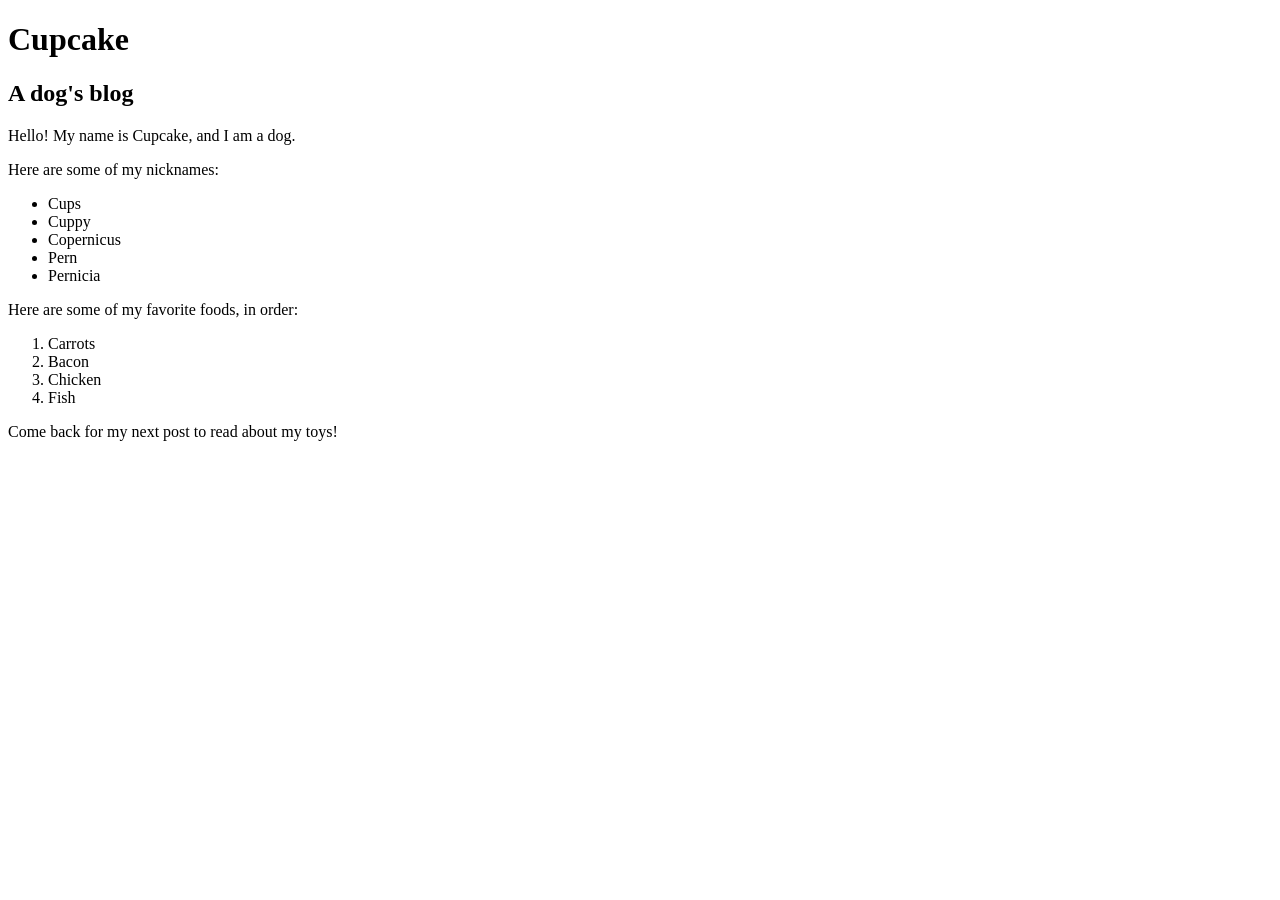
==== cupcake.html @ c73ea662 "initial blog post from Cupcake the Dog" ====
<!DOCTYPE html>
<html>
  <head>
    <title>Cupcake the Dog</title>
  </head>
  <body>
    <h1>Cupcake</h1>
    <h2>A dog's blog</h2>
    <p>Hello! My name is Cupcake, and I am a dog.</p>
    <p>Here are some of my nicknames:</p>
      <ul>
        <li>Cups</li>
        <li>Cuppy</li>
        <li>Copernicus</li>
        <li>Pern</li>
        <li>Pernicia</li>
      </ul>
    <p>Here are some of my favorite foods, in order:</p>
      <ol>
        <li>Carrots</li>
        <li>Bacon</li>
        <li>Chicken</li>
        <li>Fish</li>
      </ol>
    <p>Come back for my next post to read about my toys!</p>
  </body>
</html>
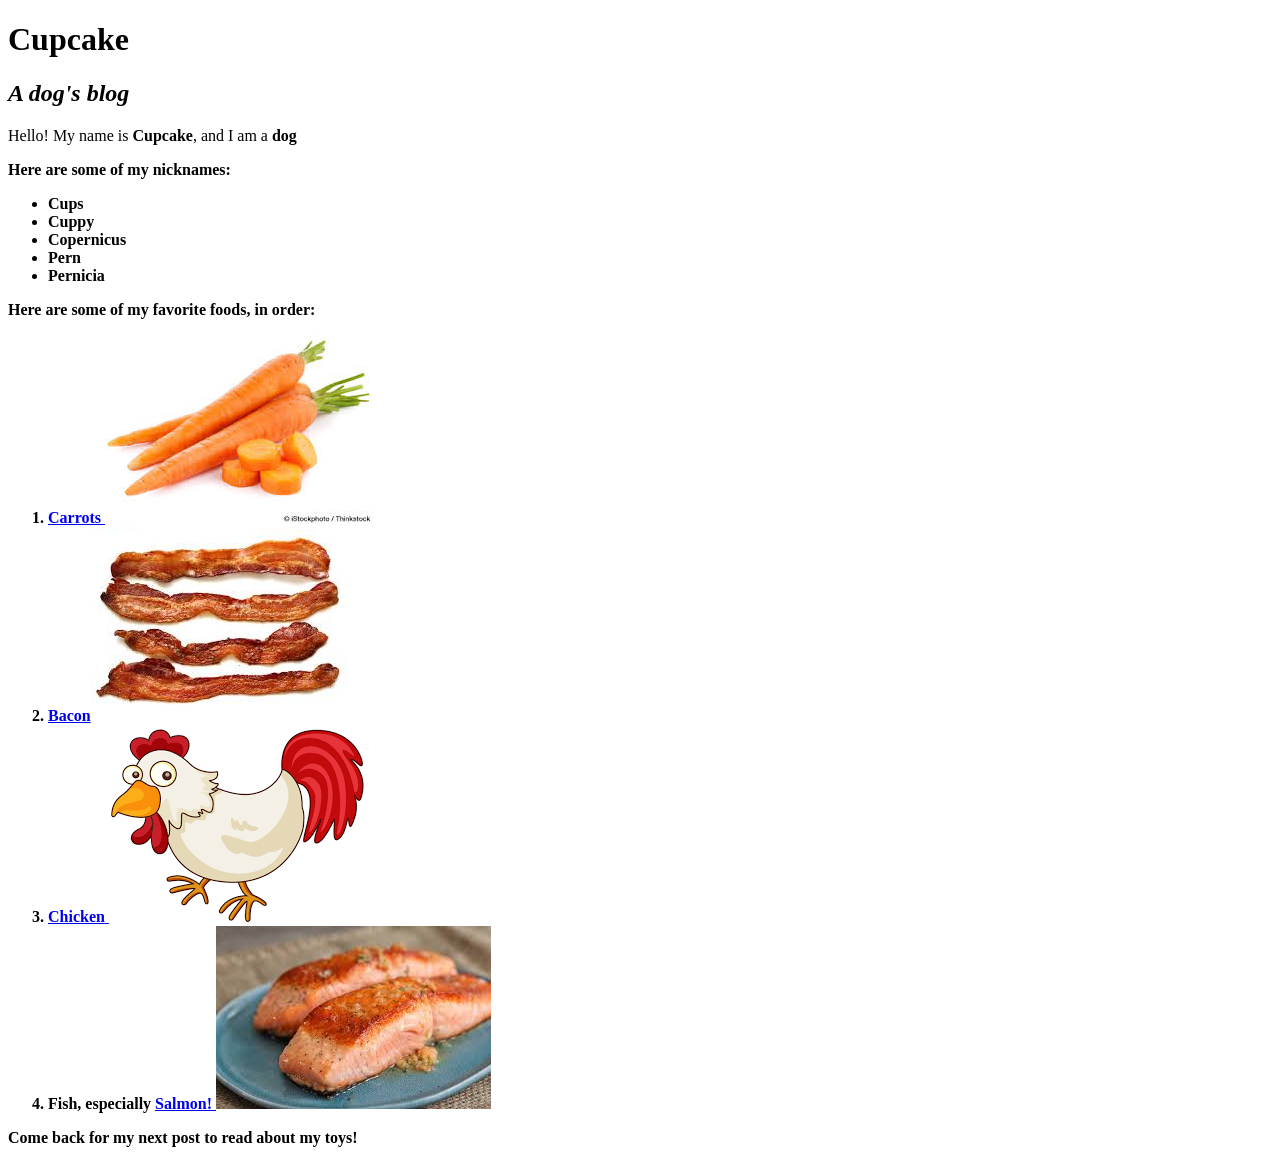
==== commit 01a929c0: "add images and links for favorite foods" ====
--- a/cupcake.html
+++ b/cupcake.html
@@ -5,8 +5,8 @@
   </head>
   <body>
     <h1>Cupcake</h1>
-    <h2>A dog's blog</h2>
-    <p>Hello! My name is Cupcake, and I am a dog.</p>
+    <h2><em>A dog's blog</em></h2>
+    <p>Hello! My name is <strong>Cupcake</strong>, and I am a <strong>dog</strong.</p>
     <p>Here are some of my nicknames:</p>
       <ul>
         <li>Cups</li>
@@ -17,10 +17,26 @@
       </ul>
     <p>Here are some of my favorite foods, in order:</p>
       <ol>
-        <li>Carrots</li>
-        <li>Bacon</li>
-        <li>Chicken</li>
-        <li>Fish</li>
+        <li>
+          <a href="https://en.wikipedia.org/wiki/Carrot"><strong>Carrots</strong>
+            <img src="img/carrots.jpeg" alt="A photo of carrots.">
+          </a>
+        </li>
+        <li>
+          <a href="http://bacolicio.us/http://en.wikipedia.org/wiki/Vegetarianism">
+            <strong>Bacon</strong><img src="img/bacon.jpeg" alt="A photo of bacon.">
+          </a>
+          </li>
+        <li>
+          <a href="https://en.wikipedia.org/wiki/Chicken"><strong>Chicken</strong>
+            <img src="img/chicken.png" alt="A photo of a chicken.">
+          </a>
+        </li>
+        <li>Fish, especially
+          <a href="http://www.foodnetwork.com/topics/salmon">Salmon!
+          <img src="img/salmon.jpeg" alt="A photo of cooked salmon.">
+          </a>
+        </li>
       </ol>
     <p>Come back for my next post to read about my toys!</p>
   </body>
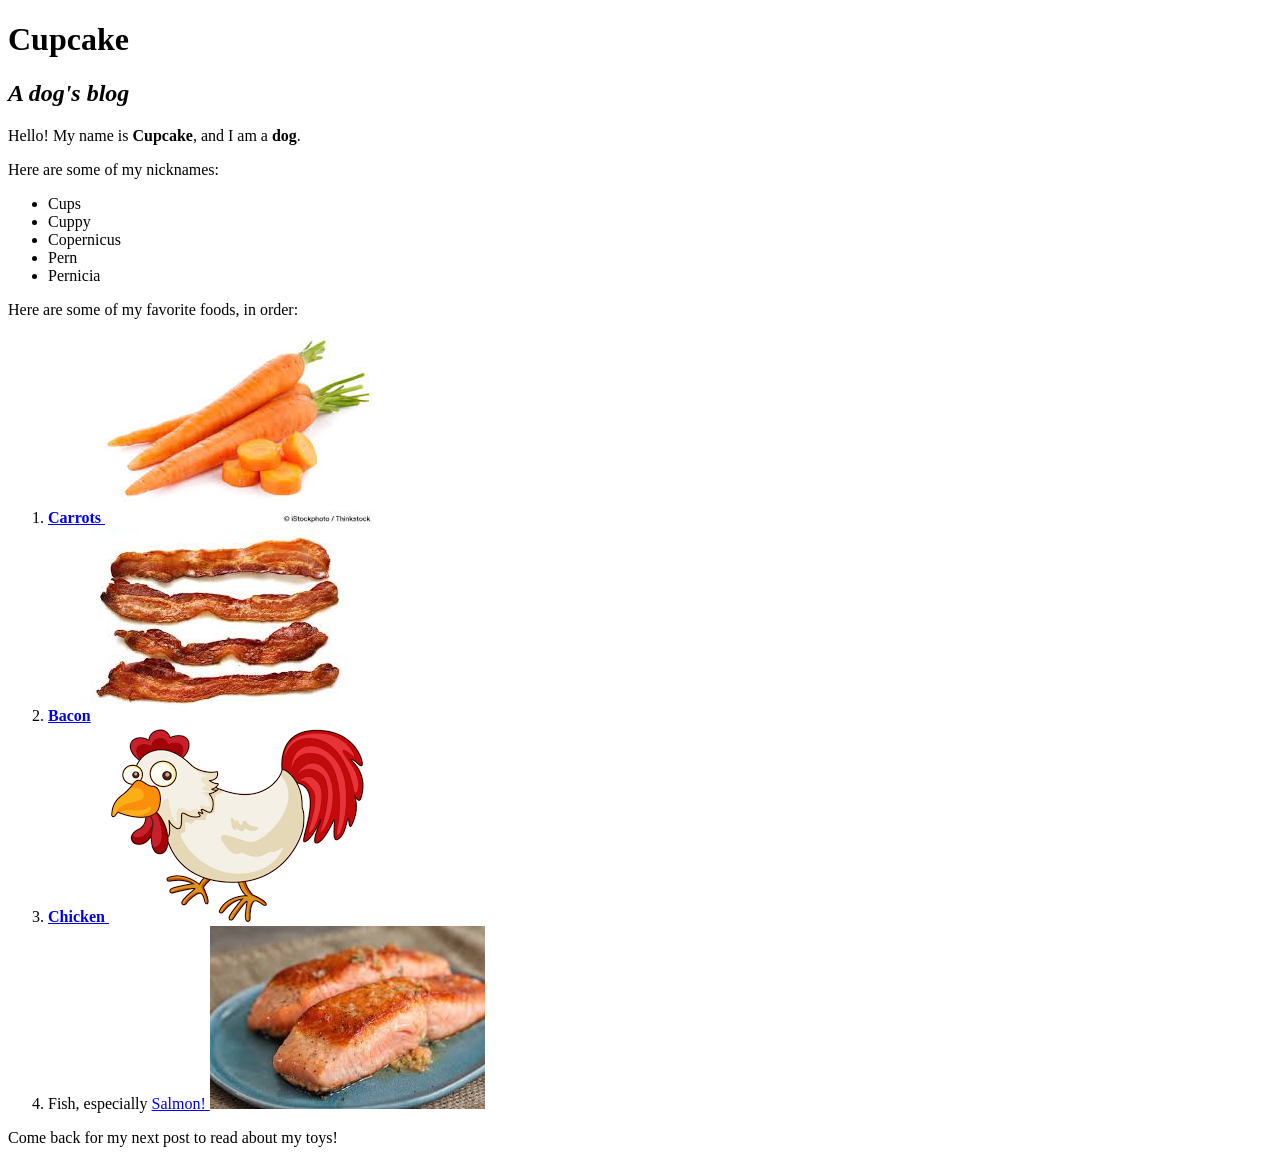
==== commit c5a01229: "fix strong tag error" ====
--- a/cupcake.html
+++ b/cupcake.html
@@ -6,7 +6,7 @@
   <body>
     <h1>Cupcake</h1>
     <h2><em>A dog's blog</em></h2>
-    <p>Hello! My name is <strong>Cupcake</strong>, and I am a <strong>dog</strong.</p>
+    <p>Hello! My name is <strong>Cupcake</strong>, and I am a <strong>dog</strong>.</p>
     <p>Here are some of my nicknames:</p>
       <ul>
         <li>Cups</li>
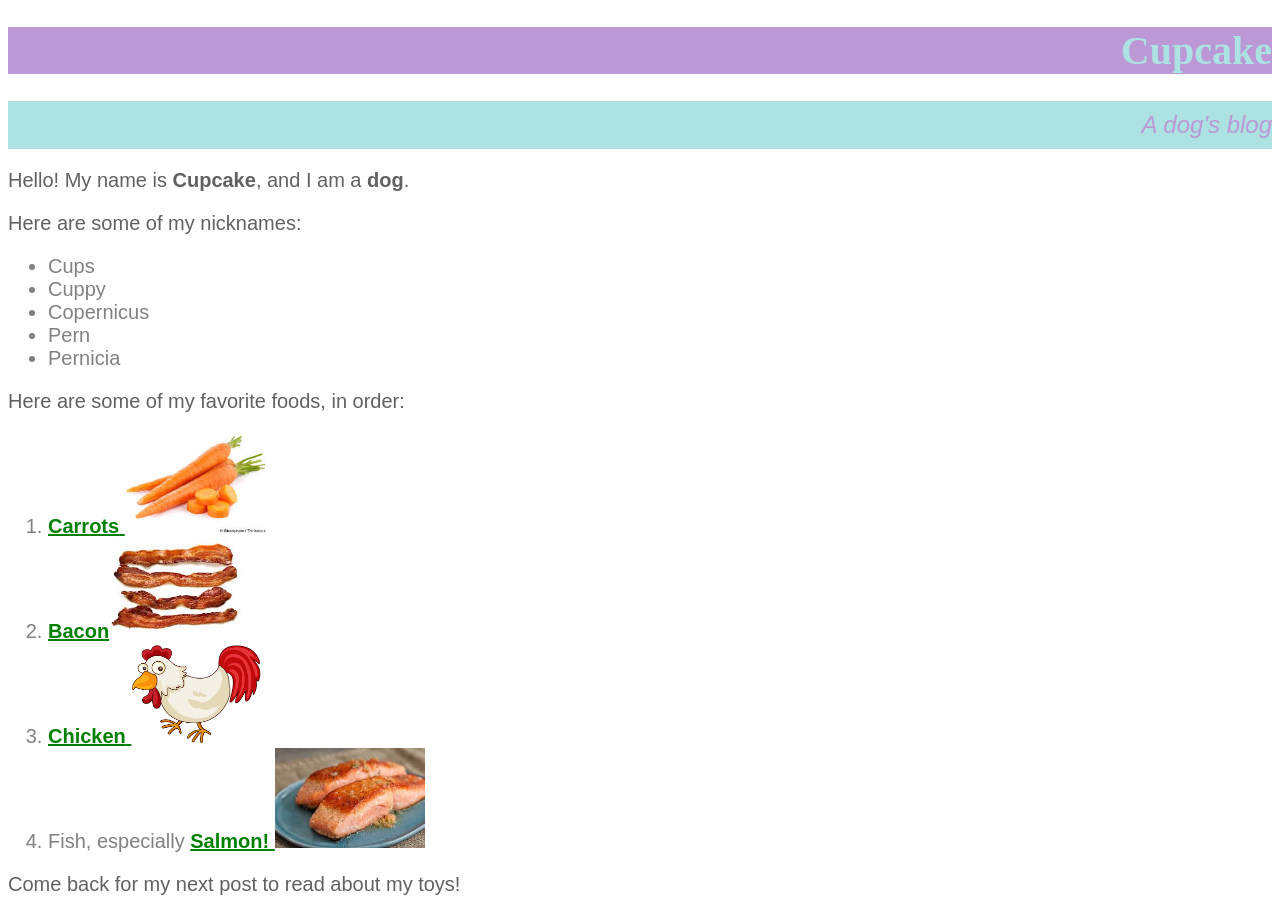
==== commit 9a3dfe1f: "add stylesheet" ====
--- a/cupcake.html
+++ b/cupcake.html
@@ -1,6 +1,7 @@
 <!DOCTYPE html>
 <html>
   <head>
+    <link href="CSS/styles.css" rel="stylesheet" type="text/CSS">
     <title>Cupcake the Dog</title>
   </head>
   <body>
@@ -33,7 +34,7 @@
           </a>
         </li>
         <li>Fish, especially
-          <a href="http://www.foodnetwork.com/topics/salmon">Salmon!
+          <a href="http://www.foodnetwork.com/topics/salmon"><strong>Salmon!</strong>
           <img src="img/salmon.jpeg" alt="A photo of cooked salmon.">
           </a>
         </li>
--- a/CSS/styles.css
+++ b/CSS/styles.css
@@ -0,0 +1,42 @@
+h1 {
+  font-size: 40px;
+  text-align: right;
+  font-family: sans-serif;
+  font-family: fantasy;
+  color: #ace2e1;
+  background-color: #bc98d6;
+}
+
+h2 {
+  font-size: 24px;
+  text-align: right;
+  line-height: 2;
+  font-family: sans-serif;
+  font-weight: 400;
+  color: #bc98d6;
+  background-color: #ace2e1;
+}
+
+p {
+  font-size: 20px;
+  font-family: sans-serif;
+  font-family: helvetica;
+  color: #616162;
+}
+
+ul, ol {
+  font-size: 20px;
+  font-family: sans-serif;
+  font-family: helvetica;
+  color: #828182;
+}
+
+a {
+  font-size: 20px;
+  font-family: sans-serif;
+  font-family: helvetica;
+  color: green;
+}
+img {
+  height: 100px
+}
